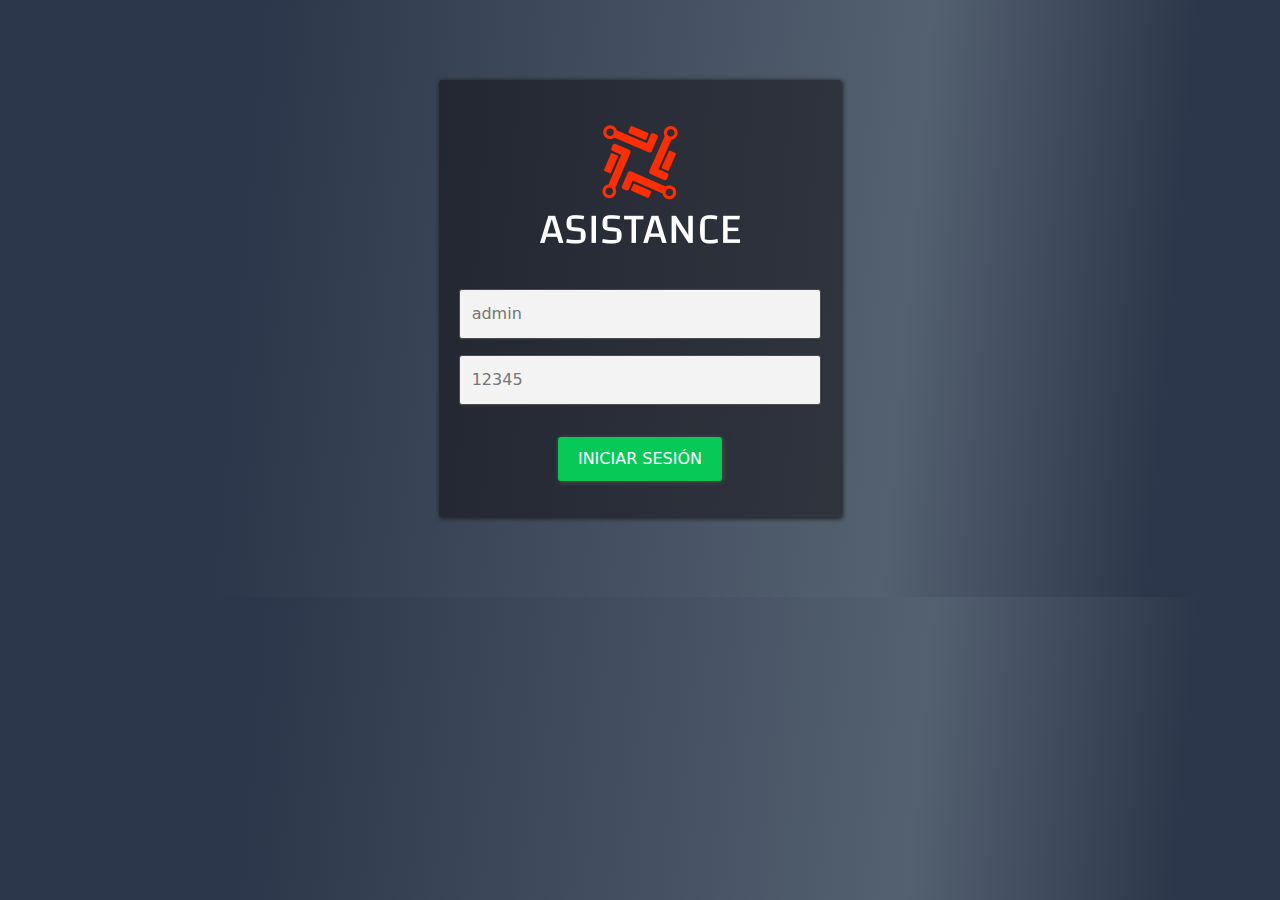
==== login.html @ 47e1bad5 "Upload files with login design" ====
<!DOCTYPE html>
<html lang="en">
<head>
    <meta charset="UTF-8">
    <meta http-equiv="X-UA-Compatible" content="IE=edge">
    <meta name="viewport" content="width=device-width, initial-scale=1.0">
    <title>ASYST - Login</title>
    <link rel="stylesheet" href="css/bootstrap.min.css">
    <link rel="stylesheet" href="css/loginStyles.css">
</head>
<body>
    <div class="login-content container-fluid">
        <div class="row">
            <div class="col-xs-1 col-sm-3 col-md-4"></div>
            <div class="col-xs-10 col-sm-6 col-md-4">
                <div class="login-card">
                    <div align="center"><img src="src/logo_brand.png"></div>
                    <form class="form-content mt-3">
                        <div class="mb-3">
                            <input type="text" id="username" placeholder="admin" class="input-form">
                            <i class="fas fa-user input-user-icon"></i>
                        </div>
                        <div class="mb-3">
                            <input type="password" id="password" placeholder="12345" class="input-form">
                            <i class="fas fa-key input-user-icon"></i>
                        </div>
                        <div class="mb-3 pt-3" align="center">
                            <button type="submit" onclick="login()" class="button-login">INICIAR SESIÓN</button>
                        </div>
                    </form>
                </div>  
            </div>
            <div class="col-xs-1 col-sm-3 col-md-4"></div>
        </div>
    </div>

    <script src="js/bootstrap.bundle.min.js"></script>
    <script src="js/fontawesome.js"></script>

    <script>

        function login() {
            let username = document.getElementById('username').value;
            let password = document.getElementById('password').value;

            if (username.toLowerCase() === 'admin' &&  password.toLowerCase() === '12345') window.location.href = 'index.html';
            else alert('Invalid username or password, please try again');

        }
    </script>
</body>
</html>
---- css/loginStyles.css ----
* {
  margin: 0;
  padding: 0;
}

body {
  background: linear-gradient(95deg, #2d374b 20%, #546170 70% 50%, #2d374b 90%);
}
body .login-content {
  width: 100%;
}
body .login-content .login-card {
  width: 100%;
  padding: 20px;
  background-color: rgba(15, 14, 17, 0.514);
  margin: 80px auto;
  box-shadow: 1px 1px 4px 1px #252525;
  border-radius: 3px;
}
body .login-content .login-card .button-login {
  padding: 10px 20px;
  border: none;
  box-shadow: 1px 1px 4px 1px #474747;
  border-radius: 3px;
  background: #07c958;
  color: white;
  font-weight: 500;
}
body .login-content .login-card .button-login:hover {
  background: #09e264;
  transition: all 0.3s;
}
body .login-content .login-card .input-form {
  width: 100%;
  border-radius: 3px;
  border: 1px solid #4b4b4b;
  background-color: #f3f3f3;
  box-shadow: 1px 1px 2px 0 #333333;
  padding: 12px;
}
body .login-content .login-card .input-form:focus {
  outline: none;
  border: 1px solid #2e2e2e;
  background-color: #fff;
  box-shadow: 0 0 4px 2px #5a5a5a;
  transition: all 0.3s;
}
body .login-content .login-card .input-user-icon {
  color: #7e7e7e;
  position: absolute;
  margin-left: -25px;
  margin-top: 18px;
}

/*# sourceMappingURL=loginstyles.css.map */
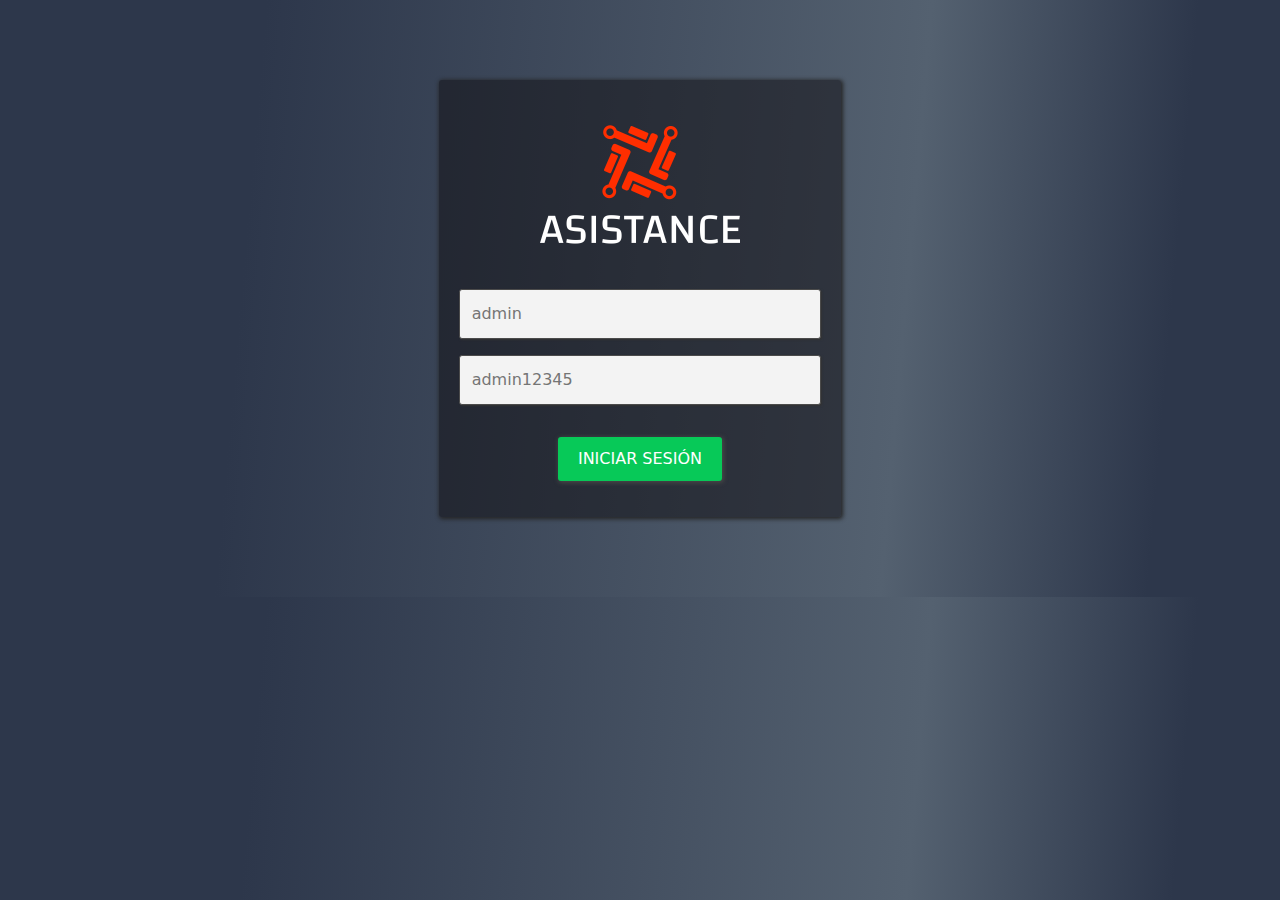
==== commit b2c72ea0: "Added routes in routes and components" ====
--- a/login.html
+++ b/login.html
@@ -4,7 +4,7 @@
     <meta charset="UTF-8">
     <meta http-equiv="X-UA-Compatible" content="IE=edge">
     <meta name="viewport" content="width=device-width, initial-scale=1.0">
-    <title>ASYST - Login</title>
+    <title>Asistance MT - Login</title>
     <link rel="stylesheet" href="css/bootstrap.min.css">
     <link rel="stylesheet" href="css/loginStyles.css">
 </head>
@@ -21,7 +21,7 @@
                             <i class="fas fa-user input-user-icon"></i>
                         </div>
                         <div class="mb-3">
-                            <input type="password" id="password" placeholder="12345" class="input-form">
+                            <input type="password" id="password" placeholder="admin12345" class="input-form">
                             <i class="fas fa-key input-user-icon"></i>
                         </div>
                         <div class="mb-3 pt-3" align="center">
@@ -43,9 +43,11 @@
             let username = document.getElementById('username').value;
             let password = document.getElementById('password').value;
 
-            if (username.toLowerCase() === 'admin' &&  password.toLowerCase() === '12345') window.location.href = 'index.html';
+            if (username.toLowerCase() === 'admin' &&  password.toLowerCase() === 'admin12345') {
+                event.preventDefault();
+                window.location.href = 'index.html';
+            }
             else alert('Invalid username or password, please try again');
-
         }
     </script>
 </body>
